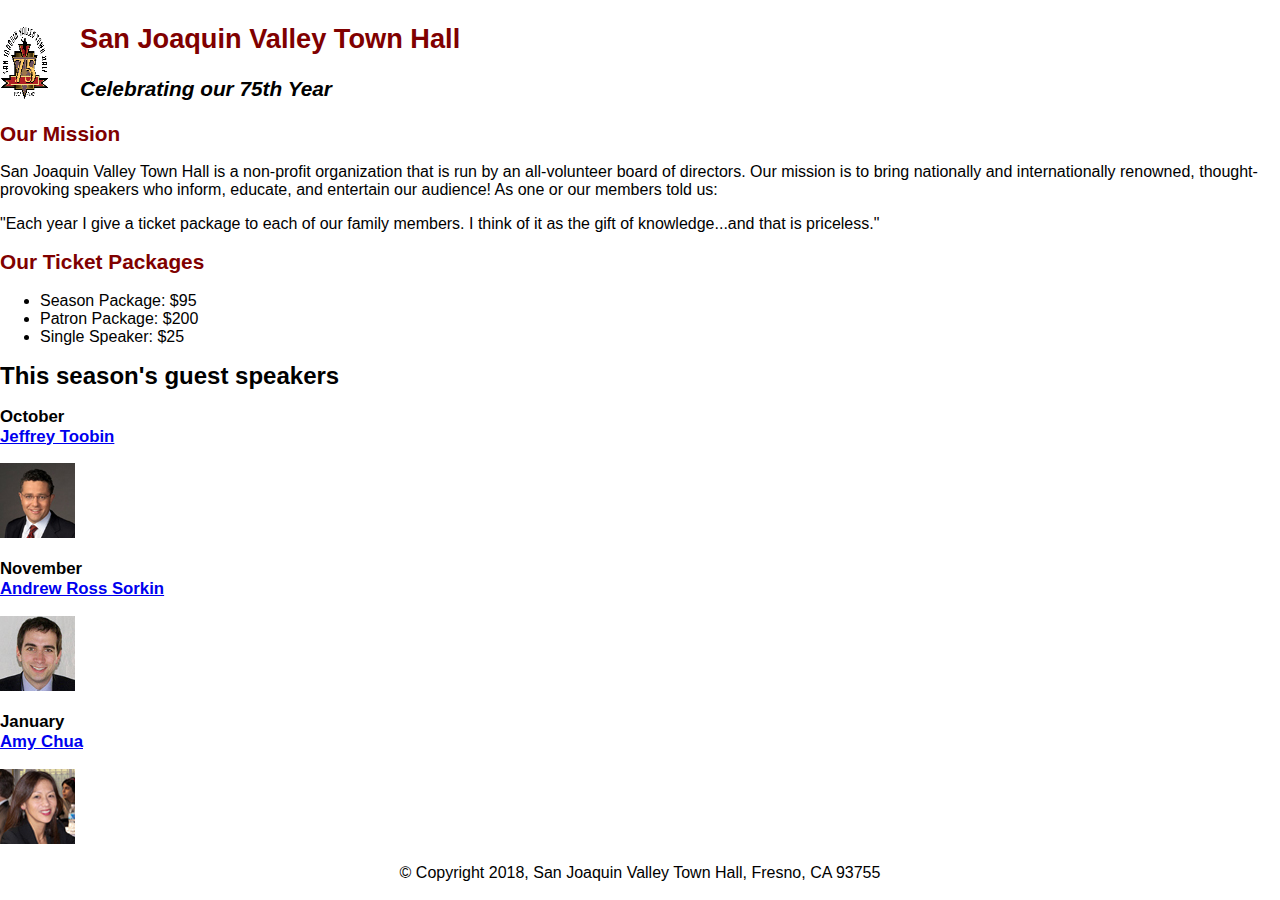
==== index.html @ 97713865 "Add files via upload" ====
<!DOCTYPE html>
<html lang="en">

<head>
	<meta charset="utf-8">
	<title>San Joaquin Valley Town Hall</title>
	<link rel="shortcut icon" href="images/favicon.ico">
</head>

<body>
	<header>
		<img src="images/town_hall_logo.gif" alt="Town Hall Logo" height="80" width="50">
		<h2>San Joaquin Valley Town Hall</h2>
		<h3>Celebrating our <em>75th</em> Year</h3>
		<link rel="stylesheet" href="styles/normalize.css">
		<link rel="stylesheet" href="styles/main.css">
		
	</header>
	<main>
			<h2>Our Mission</h2>

			<p>San Joaquin Valley Town Hall is a non-profit organization that is run by an all-volunteer board of directors. Our mission is to bring nationally and internationally renowned, thought-provoking speakers who inform, educate, and entertain our audience! As one or our members told us:</p>
			
			<p>"Each year I give a ticket package to each of our family members. I think of it as the gift of knowledge...and that is priceless."</p>
			
			
			<h2>Our Ticket Packages</h2>

			<ul>
			
			<li>Season Package: $95</li>
			<li>Patron Package: $200</li>
			<li>Single Speaker: $25</li>
			
			</ul>
			
			<h1>This season's guest speakers</h1>
			
			<h3> October<br> 
			<a href="speakers/toobin.html">Jeffrey Toobin</a></h3>
			<img src="images/toobin75.jpg" alt="Toobin image">
			
			<h3>November<br>
			<a href="speakers/sorkin.html"> Andrew Ross Sorkin</a></h3>
			<img src="images/sorkin75.jpg" alt="Sorkin image">
			
			<h3>January<br>
			<a href="speakers/chua.html"> Amy Chua</a></h3>
			<img src="images/chua75.jpg" alt="Chua image">
			
			
		
	</main>
	<footer>
		<p>&copy; Copyright 2018, San Joaquin Valley Town Hall, Fresno, CA 93755</p>
	</footer>
</body>
</html>
---- styles/main.css ----
/* the styles for the elements */
body {
	font-family: Arial, Helvetica, sans-serif;
    font-size: 100%;
}

/* mouse over link */
link {
	font-style: italic;
}

/* the styles for the header */
header img {
	float: left;
}
header h2 {
	font-size: 170%;
	color: #800000;
	text-indent: 30px;
}
header h3 {
	font-size: 130%;
	font-style: italic;
	text-indent: 30px;
	text-shadow: #800000;
}

/* the styles for the section */
main {
	clear: left;
}
main h1 {
	font-size: 150%;
}
main h2 {
	font-size: 130%;
	color: #800000;
}
main h3 {
	font-size: 105%;
}


/* the styles for the footer */
footer p {
	text-align: center;
}
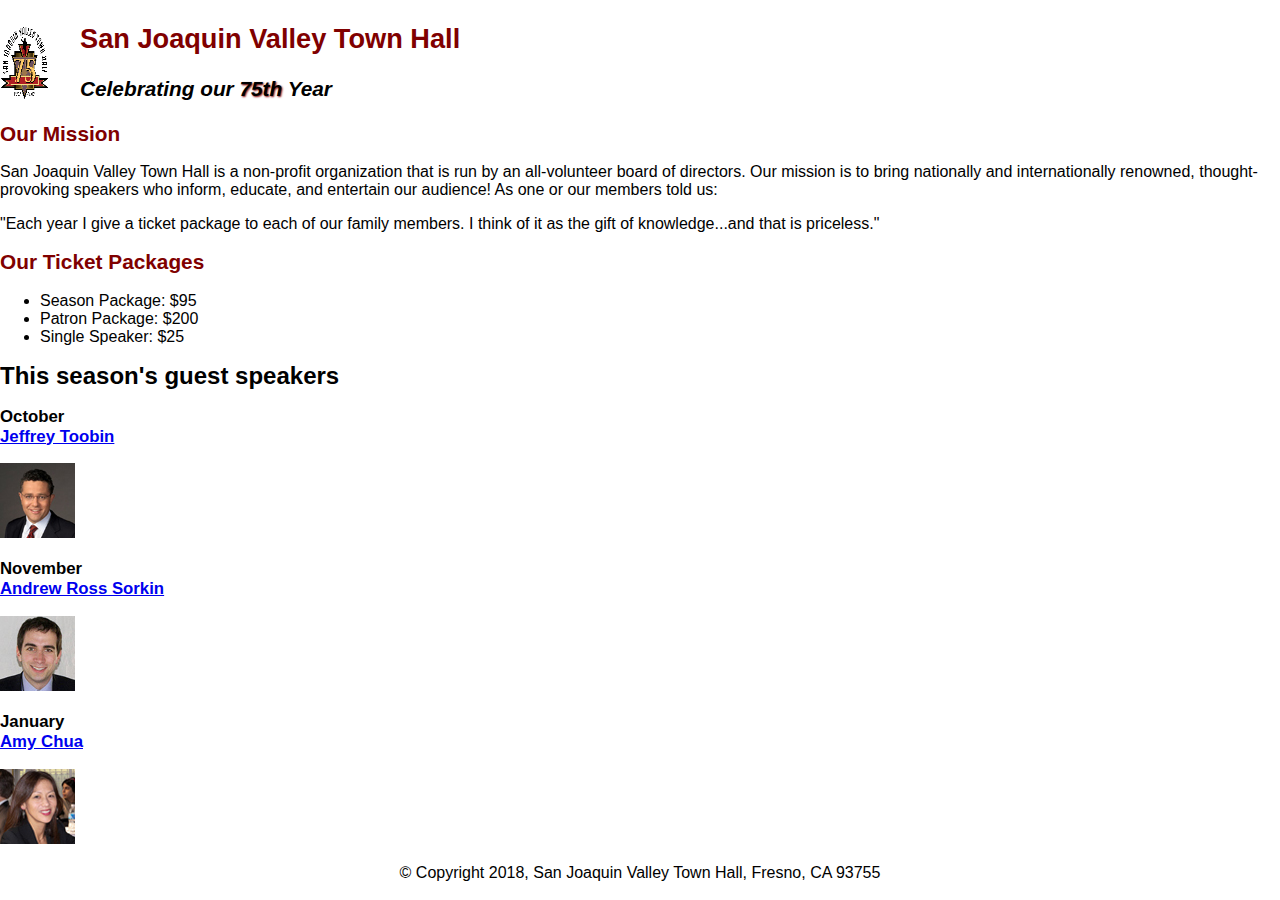
==== commit 7cc88287: "Add files via upload" ====
--- a/index.html
+++ b/index.html
@@ -5,15 +5,15 @@
 	<meta charset="utf-8">
 	<title>San Joaquin Valley Town Hall</title>
 	<link rel="shortcut icon" href="images/favicon.ico">
+	<link rel="stylesheet" href="styles/normalize.css">
+	<link rel="stylesheet" href="styles/main.css">
 </head>
 
 <body>
 	<header>
 		<img src="images/town_hall_logo.gif" alt="Town Hall Logo" height="80" width="50">
 		<h2>San Joaquin Valley Town Hall</h2>
-		<h3>Celebrating our <em>75th</em> Year</h3>
-		<link rel="stylesheet" href="styles/normalize.css">
-		<link rel="stylesheet" href="styles/main.css">
+		<h3>Celebrating our <span class="shadow">75th</span> Year</h3>
 		
 	</header>
 	<main>
--- a/styles/main.css
+++ b/styles/main.css
@@ -4,10 +4,7 @@
     font-size: 100%;
 }
 
-/* mouse over link */
-link {
-	font-style: italic;
-}
+
 
 /* the styles for the header */
 header img {
@@ -22,7 +19,10 @@
 	font-size: 130%;
 	font-style: italic;
 	text-indent: 30px;
-	text-shadow: #800000;
+}
+
+.shadow {
+	text-shadow: 1px 1px 2px #800000;
 }
 
 /* the styles for the section */
@@ -39,6 +39,10 @@
 main h3 {
 	font-size: 105%;
 }
+/* mouse over link */
+a:focus, a:hover {
+	font-style: italic;
+}
 
 
 /* the styles for the footer */
